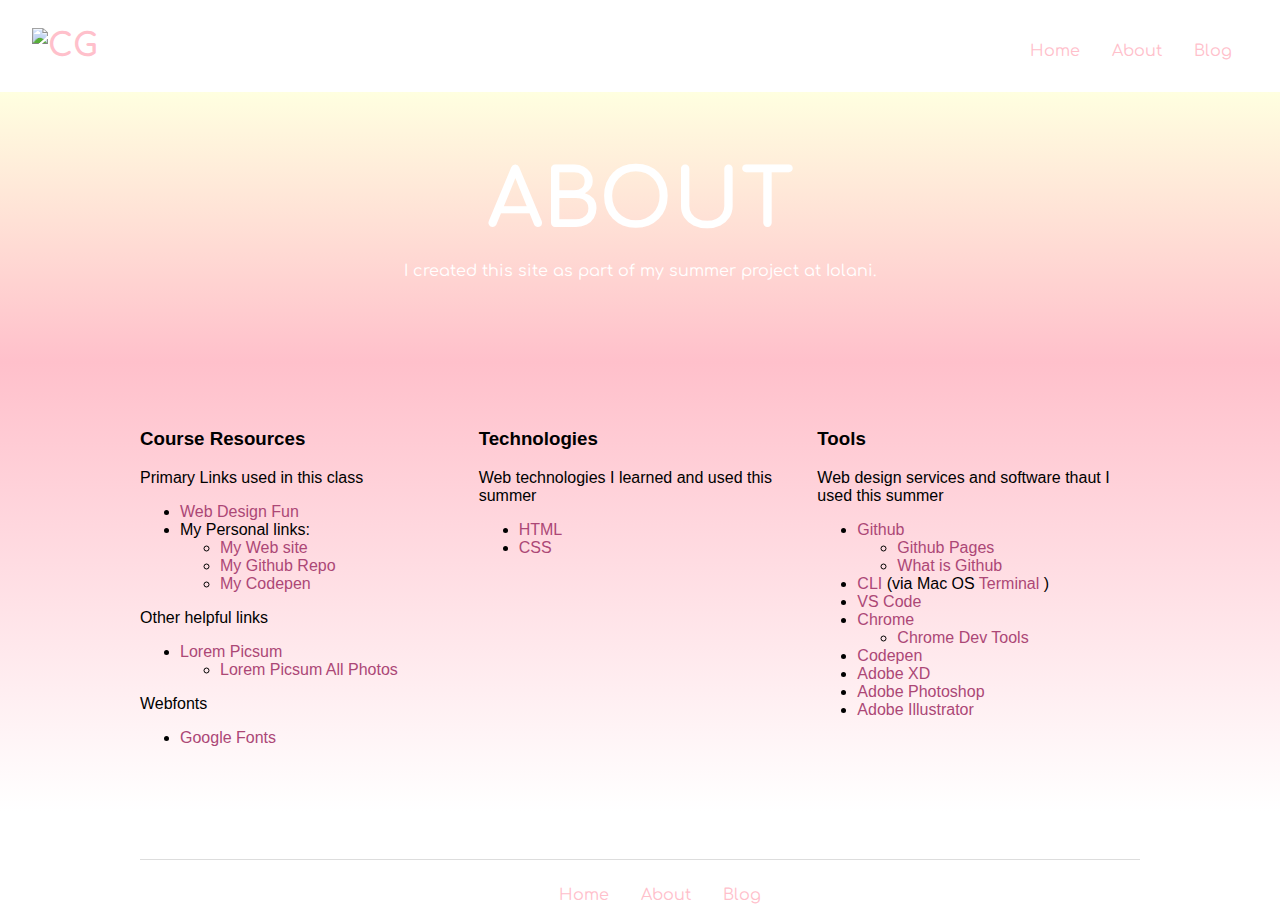
==== about.html @ f6ec9ca9 "Added logo" ====
<!doctype html>
<html lang="en">

<head>
    <meta charset="utf-8" />
    <title>Summer Site 2019 | About</title>
    <meta name="description" content="This is my Summer 2019 website." />
    <meta name="viewport" content="width=device-width, initial-scale=1" />
    <link href="https://fonts.googleapis.com/css?family=Comfortaa&display=swap" rel="stylesheet">
    <link href="css/style.css" rel="stylesheet" type="text/css" />
</head>

<body class="page-sub page-about">
    <header>
        <div class="site-id">
            <h1><a href="index.html"><img src="file:///Users/student/Desktop/iwebstudent22.github.io/css/Logo.png"
                        class="logo" alt="CG" style="width:83.5px;height:33.635px;" /></a></h1>
        </div>
        <nav class="site-nav">
            <ul>
                <li><a href="index.html">Home</a></li>
                <li><a href="about.html">About</a></li>
                <li><a href="blog.html">Blog</a></li>
            </ul>
        </nav>
    </header>
    <main>
        <section class="hero">
            <h2>About</h2>
            <p>
                I created this site as part of my summer project at Iolani.
            </p>
        </section>
        <section class="lists">
            <div class="container">
                <div class="category">
                    <h3>Course Resources</h3>
                    <p>Primary Links used in this class</p>
                    <ul>
                        <li><a href="https://www.creativemedia.space/course/web-design-fun/">Web Design Fun</a></li>
                        <li>My Personal links:
                            <ul>
                                <li><a href="https://iwebstudent22.github.io">My Web site</a></li>
                                <li><a href="https://github.com/iwebstudent22/iwebstudent22.github.io">My Github
                                        Repo</a></li>
                                <li><a href="https://codepen.io/iwebstudent22/">My Codepen</a></li>
                            </ul>
                        </li>
                    </ul>
                    <p>Other helpful links</p>
                    <ul>
                        <li><a href="https://picsum.photos">Lorem Picsum</a>
                            <ul>
                                <li><a href="https://picsum.photos/images">Lorem Picsum All Photos</a>
                                </li>
                            </ul>
                        </li>
                    </ul>
                    <p>Webfonts</p>
                    <ul>
                        <li><a href="https://fonts.google.com">Google Fonts</a></li>
                    </ul>
                </div>
                <div class="category">
                    <h3>Technologies</h3>
                    <p>Web technologies I learned and used this summer</p>
                    <ul>
                        <li><a href="https://www.w3schools.com/html/html_intro.asp">HTML</a></li>
                        <li><a href="https://www.w3schools.com/css/css_intro.asp">CSS</a></li>
                    </ul>
                </div>
                <div class="category">
                    <h3>Tools</h3>
                    <p>Web design services and software thaut I used this summer</p>
                    <ul>
                        <li><a href="https://github.com/">Github</a>
                            <ul>
                                <li><a href="https://pages.github.com/">Github Pages</a></li>
                                <li><a href="https://www.w3schools.com/whatis/whatis_github.asp">What is Github</a></li>
                            </ul>
                        </li>
                        <li><a href="https://www.w3schools.com/whatis/whatis_cli.asp">CLI</a> (via Mac OS <a href="
                                https://support.apple.com/guide/terminal/welcome/mac">Terminal </a>) </li>
                        <li><a href="https://code.visualstudio.com/">VS Code</a></li>
                        <li><a href="https://www.google.com/chrome/">Chrome</a>
                            <ul>
                                <li><a href="https://developers.google.com/web/tools/chrome-devtools/">Chrome Dev
                                        Tools</a></li>
                            </ul>
                        </li>
                        <li><a href="https://codepen.io">Codepen</a></li>
                        <li><a href="https://www.adobe.com/products/xd.html">Adobe XD</a></li>
                        <li><a href="https://www.adobe.com/products/photoshop.html">Adobe Photoshop</a></li>
                        <li><a href="https://www.adobe.com/products/illustrator.html">Adobe Illustrator</a></li>
                    </ul>
                </div>
            </div>
        </section>
    </main>

    <footer>
        <nav class=" site-nav">
            <ul>
                <li><a href="index.html">Home</a></li>
                <li><a href="abot.html">About</a></li>
                <li><a href="blog.html">Blog</a></li>
            </ul>
        </nav>
    </footer>
</body>

</html>
---- css/style.css ----
* { box-sizing: border-box; }

body {
    margin: 0;
    padding: 0;
    font-family: -apple-system, BlinkMacSystemFont, 'Segoe UI', Roboto, Oxygen, Ubuntu, Cantarell, 'Open Sans', 'Helvetica Neue', sans-serif;
}

a {
    text-decoration: none;
    color: rgb(112, 146, 173);
}

header {
    background: white;
    padding: 1em 2em;
}

header a {
    color: rgb(112, 146, 173);
}

header {
    display: grid;
    grid-template-columns: 1fr 1fr;
    align-items: center;
    font-family: 'Comfortaa';
}

.logo {
    background-size: cover;
    background-position: center;
}

.site-id h1 {
    margin: 0;
}

nav ul {
    display: flex;
    justify-content: flex-end;
    margin: 0;
    padding-top: .6em;
}

nav li {
    margin: 0;
    list-style: none;
}

nav a {
    display: block;
    padding: 1em;
}

footer {
    border-top: 1px solid #ddd;
    max-width: 1000px;
    margin: 0 auto;
}

footer nav ul {
    justify-content: center;
    font-family: 'Comfortaa';
}

main {
    padding: 0 0 3em 0;
    min-height: 80vh;
    
}

section {
    padding: 3em 1em;
}

.hero {
    display: grid;
    align-content: center;
    text-align: center;
    background-image: url('https://picsum.photos/id/1015/1800/500/?blur');
    background-position: left top;
    background-size: cover;
    min-height: 50vh;
    color: white;
    font-family: 'Comfortaa';
}

.hero h2 {
    font-size: 5em;
    text-transform: uppercase;
    margin: 0 auto;
}

.hero p {
    max-width: 600px;
    margin: 1em auto;
}

.lists {
    background-image: linear-gradient(white);
}

.lists .container {
    max-width: 1000px;
    margin: 0 auto;
    display: grid;
    grid-template-columns: 1fr 1fr 1fr;
    grid-column-gap: 1em;
}

@media (max-width:767px) {
    .lists .container {
        grid-template-columns: 1fr 1fr;
    }
}

.page-sub .hero {
    min-height: 30vh;
    background-image: linear-gradient(lightyellow, pink);
}

.blog-archives {
    max-width: 600px;
    margin: 0 auto;
}

.blog-entry {
    border: 1px solid #ddd;
    padding: 2em;
    margin: 2em 0;
}

.date {
    opacity: .5;
    font-size: .8em;
}

.page-sub.page-blog .lists {
    background: white;
}

.page-sub.page-about .lists {
    background-image: linear-gradient(pink, white);
}

.page-sub.page-about footer a {
    color: pink;
}

.page-sub.page-blog footer a {
    color: pink;
}

.page-sub.page-about .lists a {
    color: rgb(172, 71, 118);
}

.page-sub.page-blog .blog-archives a {
    color: pink;
}

.page-sub.page-blog header a {
    color: pink;
}

.page-sub.page-about header a {
    color: pink;
}

/* SLIDESHOW */

#slideshow img {
    width: 700px;
    height: 300px;
    transition: .3s ease-in-out;
}

#slideshow img:hover {
    opacity: 0.5;
}

#a1, #a2, #a3, #a4 {
    width: 700px;
    height: 300px;
    float: left;
    background-repeat: no-repeat;
    background-position: center;
}

#slideshow-container {
    width: 700px;
    height: 300px;
    position: relative;
    overflow: hidden;
    margin: auto;
    margin-top: 30px;
    border-radius: 10px;
}

#slideshow {
    width: 1000%;
    animation: slideshow 20s infinite;
}


@keyframes slideshow {
    0%, 10%, 100% {margin-left: 0;}
    20%, 30% {margin-left: -700px;}
    40%, 50% {margin-left: -1400px;}
    60%, 70% {margin-left: -2100px;}
    80% {margin-left: 0;}
}

.slideshow-header {
    display: grid;
    align-content: center;
    justify-content: center;
    max-height: 10vh;
    margin: 1em;
    text-transform: uppercase;
}
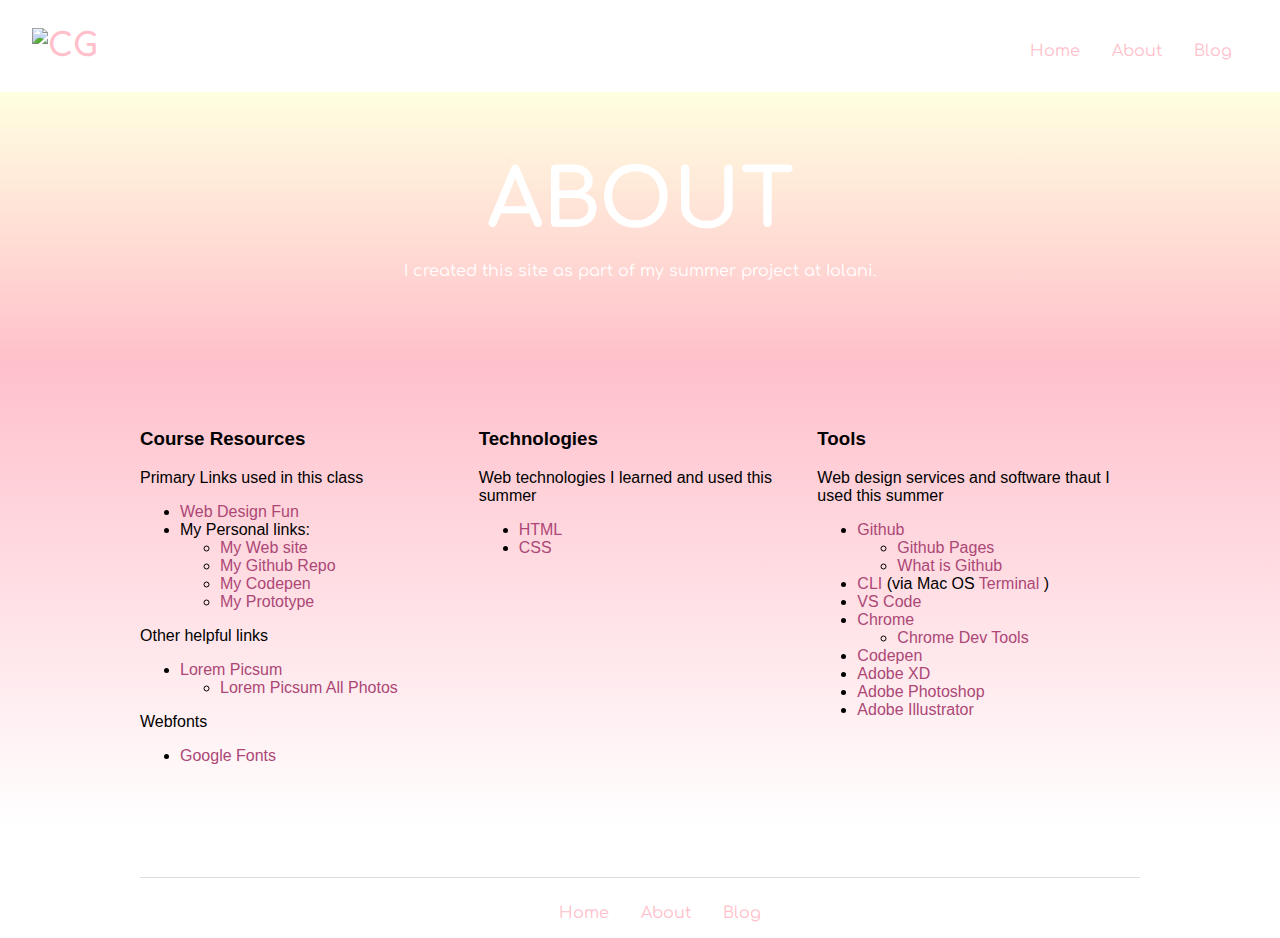
==== commit 7804f47e: "added img and prototype link" ====
--- a/about.html
+++ b/about.html
@@ -44,6 +44,9 @@
                                 <li><a href="https://github.com/iwebstudent22/iwebstudent22.github.io">My Github
                                         Repo</a></li>
                                 <li><a href="https://codepen.io/iwebstudent22/">My Codepen</a></li>
+                                <li><a
+                                        href="https://xd.adobe.com/view/ef268a4b-8a19-4d55-7bba-2c23a88592bd-9917/?fullscreen">My
+                                        Prototype</a></li>
                             </ul>
                         </li>
                     </ul>
--- a/css/style.css
+++ b/css/style.css
@@ -84,6 +84,7 @@
     min-height: 50vh;
     color: white;
     font-family: 'Comfortaa';
+    padding: 10;
 }
 
 .hero h2 {
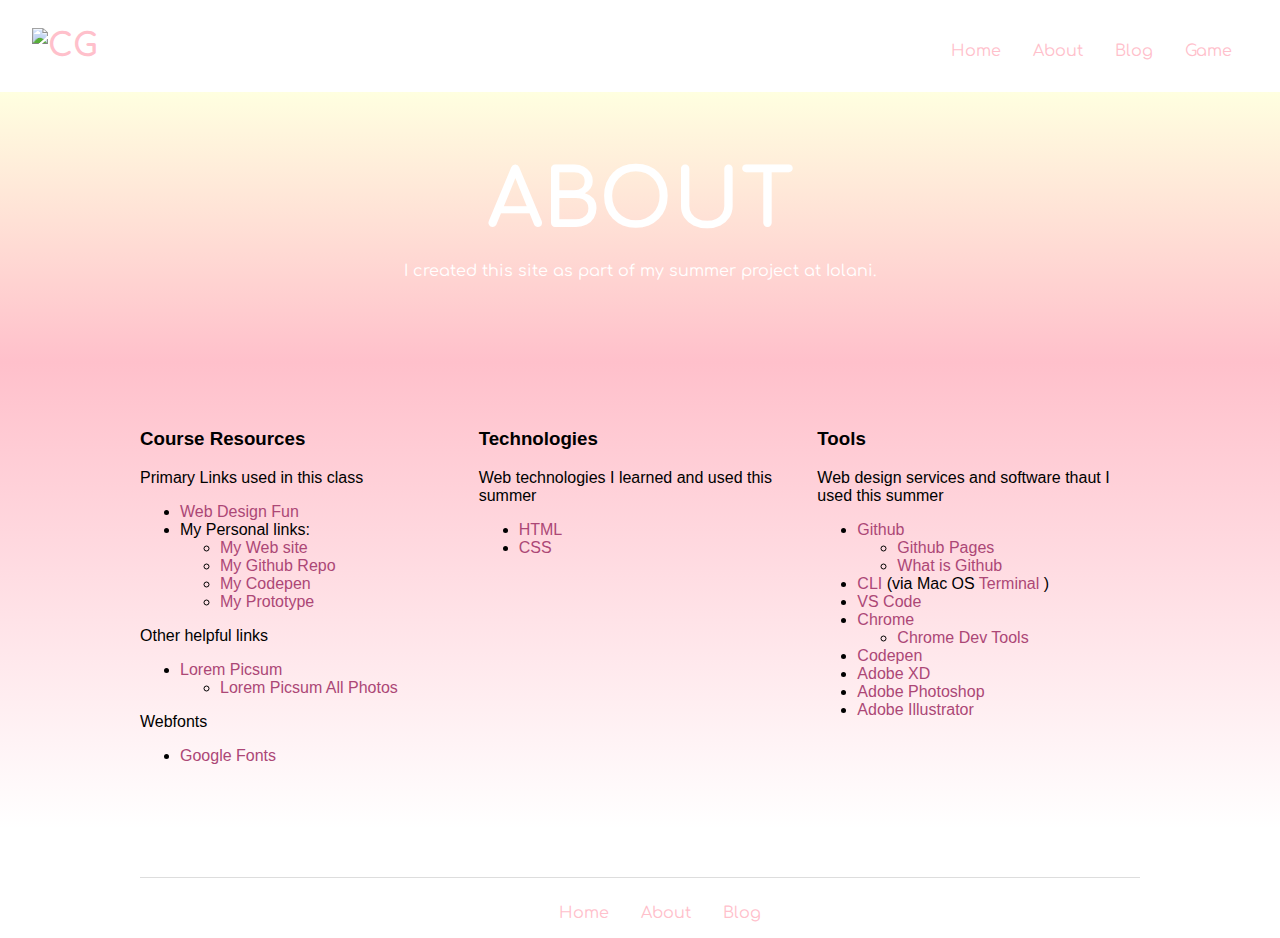
==== commit 39f100bd: "added snake game" ====
--- a/about.html
+++ b/about.html
@@ -21,6 +21,7 @@
                 <li><a href="index.html">Home</a></li>
                 <li><a href="about.html">About</a></li>
                 <li><a href="blog.html">Blog</a></li>
+                <li><a href="snake.html">Game</a></li>
             </ul>
         </nav>
     </header>
--- a/css/style.css
+++ b/css/style.css
@@ -220,4 +220,14 @@
     max-height: 10vh;
     margin: 1em;
     text-transform: uppercase;
+}
+
+.ui-designs {
+    text-align: center;
+    text-transform: uppercase;
+}
+
+.ui-designs img {
+    width: 20%;
+    height: auto;
 }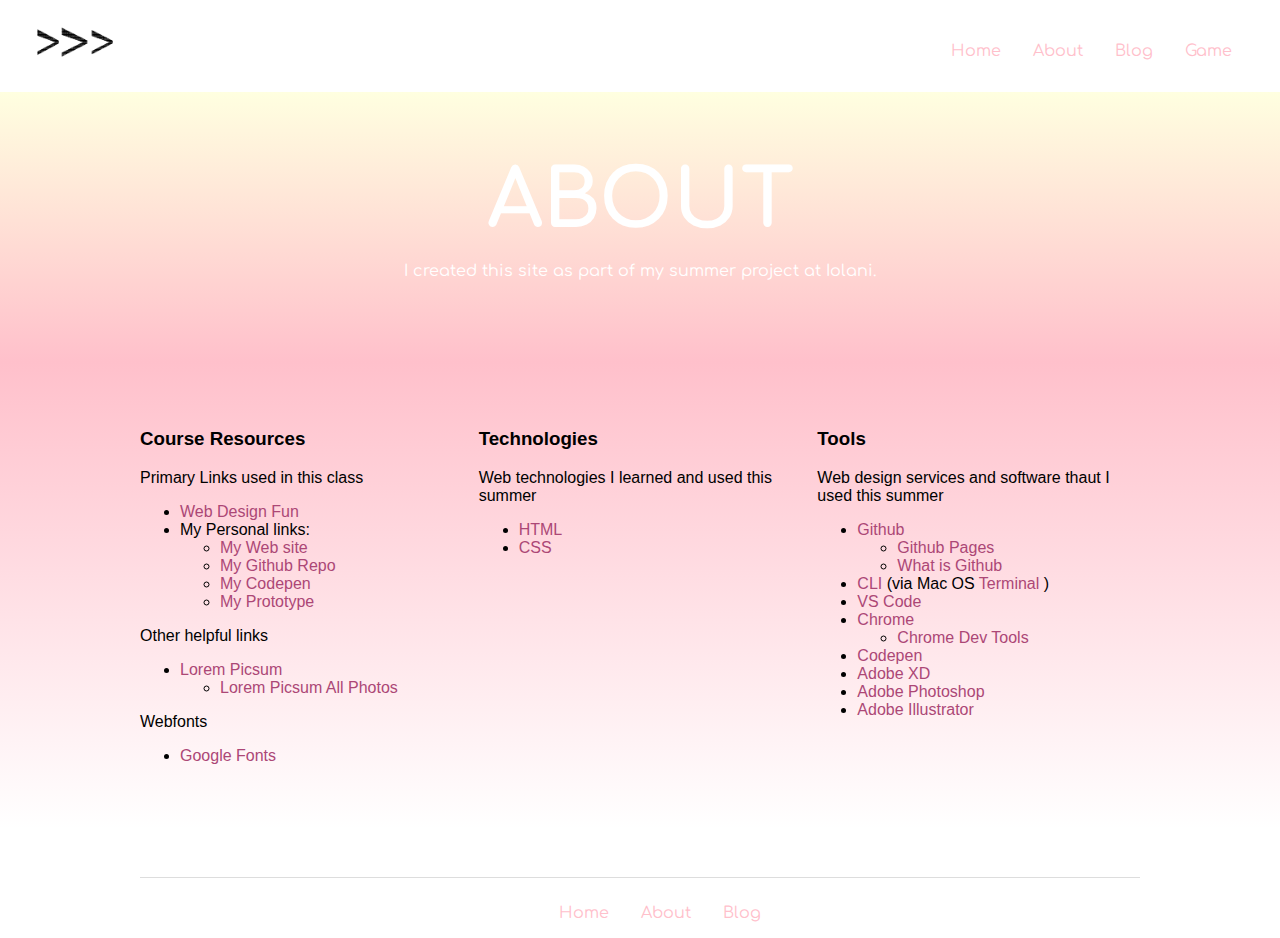
==== commit 2f8363a0: "fixed logos" ====
--- a/about.html
+++ b/about.html
@@ -13,14 +13,23 @@
 <body class="page-sub page-about">
     <header>
         <div class="site-id">
-            <h1><a href="index.html"><img src="file:///Users/student/Desktop/iwebstudent22.github.io/css/Logo.png"
-                        class="logo" alt="CG" style="width:83.5px;height:33.635px;" /></a></h1>
+            <h1><a href="index.html"><img src="img/logo.png" class="logo" alt="CG"
+                        style="width:83.5px;height:33.635px;" /></a></h1>
         </div>
         <nav class="site-nav">
             <ul>
                 <li><a href="index.html">Home</a></li>
                 <li><a href="about.html">About</a></li>
-                <li><a href="blog.html">Blog</a></li>
+                <div class="dropdown">
+                    <li class="dropbtn"><a href="blog.html">Blog</a></li>
+                    <div class="dropdown-content">
+                        <a href="blog.html#week1">Week 1</a>
+                        <a href="blog.html#week2">Week 2</a>
+                        <a href="blog.html#week3">Week 3</a>
+                        <a href="blog.html#week4">Week 4</a>
+                        <a href="blog.html#week5">Week 5</a>
+                    </div>
+                </div>
                 <li><a href="snake.html">Game</a></li>
             </ul>
         </nav>
--- a/css/style.css
+++ b/css/style.css
@@ -4,6 +4,7 @@
     margin: 0;
     padding: 0;
     font-family: -apple-system, BlinkMacSystemFont, 'Segoe UI', Roboto, Oxygen, Ubuntu, Cantarell, 'Open Sans', 'Helvetica Neue', sans-serif;
+    animation: fadeinDown 2s;
 }
 
 a {
@@ -11,6 +12,10 @@
     color: rgb(112, 146, 173);
 }
 
+a:hover {
+    animation: linkUp 1s;
+}
+
 header {
     background: white;
     padding: 1em 2em;
@@ -25,6 +30,7 @@
     grid-template-columns: 1fr 1fr;
     align-items: center;
     font-family: 'Comfortaa';
+    animation: fadeinUp 2s;
 }
 
 .logo {
@@ -57,6 +63,7 @@
     border-top: 1px solid #ddd;
     max-width: 1000px;
     margin: 0 auto;
+    animation: fadeinUp 2s;
 }
 
 footer nav ul {
@@ -85,12 +92,14 @@
     color: white;
     font-family: 'Comfortaa';
     padding: 10;
+    animation: fadeinDown 2s;
 }
 
 .hero h2 {
     font-size: 5em;
     text-transform: uppercase;
     margin: 0 auto;
+    animation: fadeinUp 2s;
 }
 
 .hero p {
@@ -100,6 +109,7 @@
 
 .lists {
     background-image: linear-gradient(white);
+    animation: fadeinDown 2s;
 }
 
 .lists .container {
@@ -124,12 +134,14 @@
 .blog-archives {
     max-width: 600px;
     margin: 0 auto;
+    animation: fadeinDown 2s;
 }
 
 .blog-entry {
     border: 1px solid #ddd;
     padding: 2em;
     margin: 2em 0;
+    animation: fadeinUp 2s;
 }
 
 .date {
@@ -163,6 +175,10 @@
 
 .page-sub.page-blog header a {
     color: pink;
+}
+
+.page-sub.page-blog main {
+    padding-bottom: 70vh;
 }
 
 .page-sub.page-about header a {
@@ -197,6 +213,7 @@
     margin: auto;
     margin-top: 30px;
     border-radius: 10px;
+    animation: fadeinUp 2s;
 }
 
 #slideshow {
@@ -228,6 +245,85 @@
 }
 
 .ui-designs img {
-    width: 20%;
+    width: 10%;
     height: auto;
+}
+
+.dropbtn {
+    cursor: pointer;
+}
+
+.dropdown {
+    position: relative;
+    display: inline-block;
+}
+
+.dropdown-content {
+    display: none;
+    position: absolute;
+    background-color: white;
+    min-width: 160px;
+    z-index: 1;
+}
+
+.dropdown-content a {
+    color: black;
+    padding: 12px 16px;
+    text-decoration: none;
+    display: block;
+}
+
+.dropdown-content a:hover {
+    background-color: gray;
+}
+
+.dropdown:hover .dropdown-content {
+    display: block;
+}
+
+.play {
+    display: grid;
+    text-align: center;
+    font-size: 3vh;
+    margin: 5vh 45% 5vh 45%;
+    color: white;
+    background-color: black;
+    border-radius: 10vh;
+    font-family: "Comfortaa";
+    animation: fadeinDown 2s;
+}
+
+@keyframes fadeinUp{
+    from {
+        opacity: 0;
+        transform: translateY(100%);
+    }
+
+    to {
+        opacity: 1;
+        transform: translateY(0);
+    }
+}
+
+@keyframes fadeinDown{
+    from {
+        opacity: 0;
+        transform: translateY(-100%);
+    }
+
+    to {
+        opacity: 1;
+        transform: translateY(0);
+    }
+}
+
+@keyframes linkUp {
+    from {
+        transform: translateY(0);
+        opacity: 1;
+    }
+    to {
+        transform: translateY(-5px);
+        opacity: 0.5;
+    }
 }